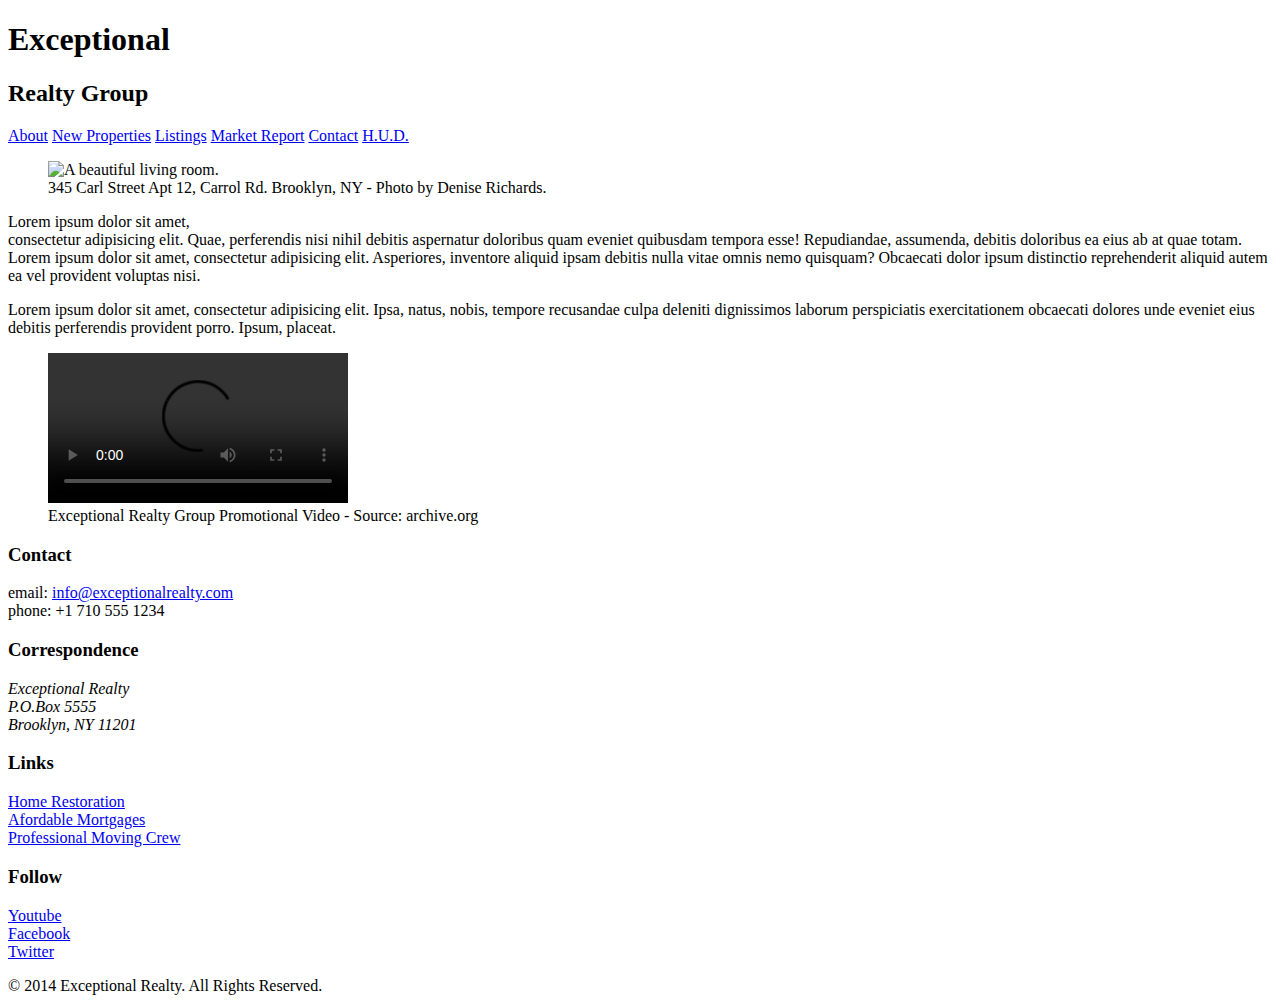
==== index.html @ 6e888719 "automatically backed up by learn" ====
<!DOCTYPE html>
<html lang="en">
  <head>
    <meta charset="UTF-8">
    <title>Exceptional Realty Group - Luxury Homes - About</title>
    <link rel="stylesheet" href="https://cdnjs.cloudflare.com/ajax/libs/normalize/8.0.0/normalize.min.css">
    <link rel="stylesheet" href="css/style.css">
    <script> </script>
  </head>
  <body>
    <header>
      <!-- logo -->
      <h1>Exceptional</h1>
      <h2>Realty Group</h2>

      <nav>
        <a href="index.html">About</a> <a href="new-properties.html">New Properties</a> <a href="real-estate-listings.html">Listings</a> <a href="market-report.html">Market Report</a> <a href="contact.html">Contact</a> <a href="http://hud.gov" target="_blank">H.U.D.</a>
      </nav>
    </header>

    <section id="featured-property">
      <figure>
        <img src="images/intro-pic.jpg" alt="A beautiful living room." title="Welcome to Exceptional Realty Group">
        <figcaption>345 Carl Street Apt 12, Carrol Rd. Brooklyn, NY - Photo by Denise Richards.</figcaption>
      </figure>

      <p>Lorem ipsum dolor sit amet,<br> consectetur adipisicing elit. Quae, perferendis nisi nihil debitis aspernatur doloribus quam eveniet quibusdam tempora esse! Repudiandae, assumenda, debitis doloribus ea eius ab at quae totam. Lorem ipsum dolor sit amet, consectetur adipisicing elit. Asperiores, inventore aliquid ipsam debitis nulla vitae omnis nemo quisquam? Obcaecati dolor ipsum distinctio reprehenderit aliquid autem ea vel provident voluptas nisi.</p>
      <p>Lorem ipsum dolor sit amet, consectetur adipisicing elit. Ipsa, natus, nobis, tempore recusandae culpa deleniti dignissimos laborum perspiciatis exercitationem obcaecati dolores unde eveniet eius debitis perferendis provident porro. Ipsum, placeat.</p>
    </section>

    <section id="promotional">
      <figure>
        <video controls>
          <source src="videos/real-estate.mp4" type="video/mp4"> 
          <source src="videos/real-estate.ogv" type="video/ogg">
          Your browser does not support HTML5 video. <a href="http://browsehappy.com" target="_blank">Please upgrade your browser</a>.
        </video>
        <figcaption>Exceptional Realty Group Promotional Video - Source: archive.org</figcaption>
      </figure>
    </section>

    <section id="details">
      <div>
        <h3>Contact</h3>
        <p>
          email: <a href="mailto:info@exceptionalrealty.com">info@exceptionalrealty.com</a><br>
          phone: +1 710 555 1234
        </p>
        <h3>Correspondence</h3>
        <address>
          Exceptional Realty<br>
          P.O.Box 5555<br>
          Brooklyn, NY 11201
        </address>
      </div>

      <div>
        <h3>Links</h3>
        <p>
          <a href="#" target="_blank">Home Restoration</a><br>
          <a href="#" target="_blank">Afordable Mortgages</a><br>
          <a href="#" target="_blank">Professional Moving Crew</a>
        </p>
      </div>

      <div>
        <h3>Follow</h3>
        <p>
          <a href="#" target="_blank">Youtube</a><br>
          <a href="#" target="_blank">Facebook</a><br>
          <a href="#" target="_blank">Twitter</a>
        </p>
      </div>
    </section>

    <footer>
      &copy; 2014 Exceptional Realty. All Rights Reserved.
    </footer>

  </body>
</html>
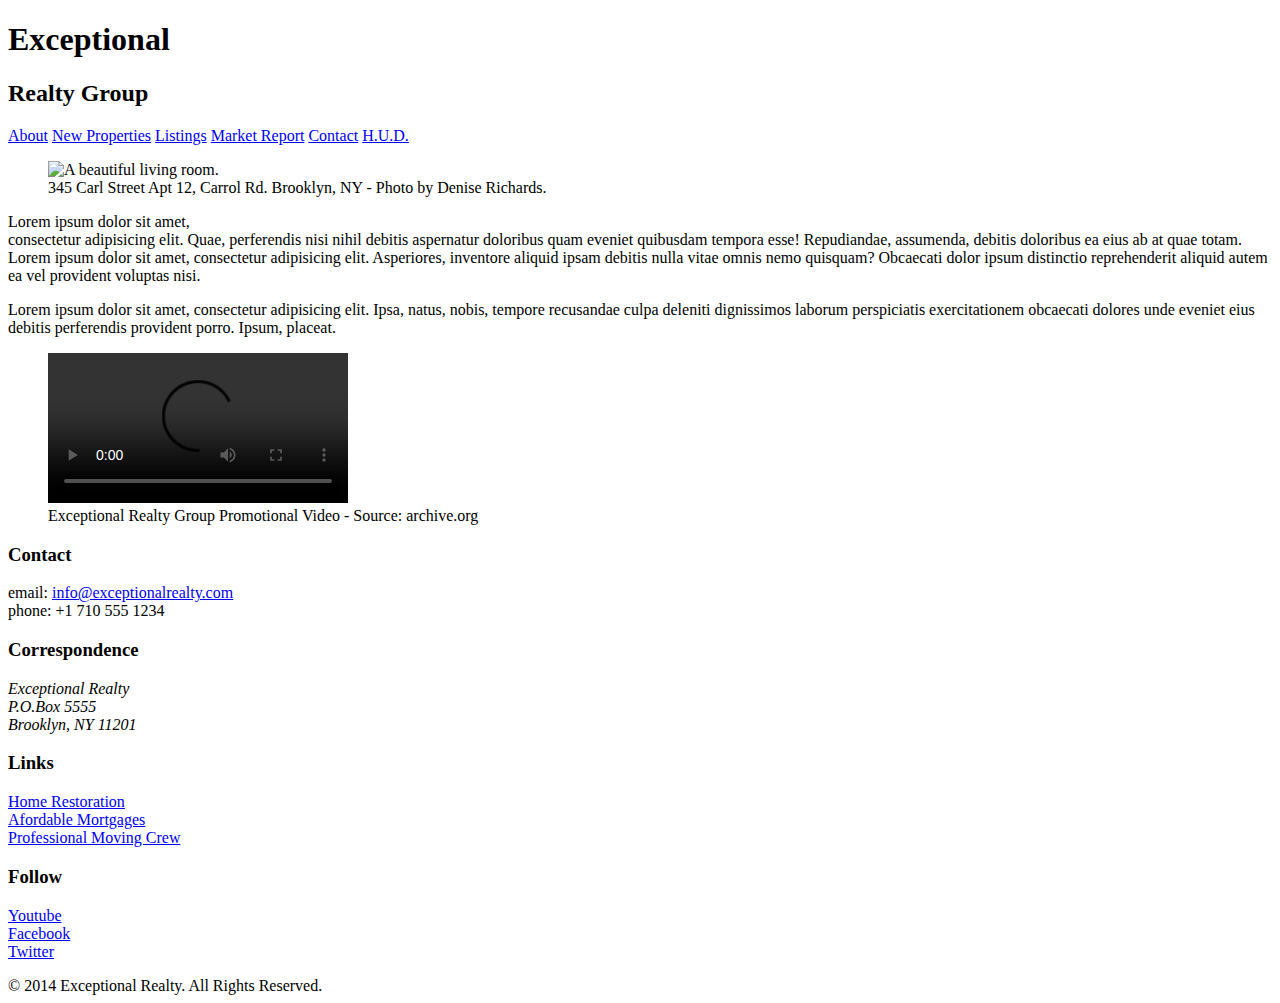
==== commit 818948b5: "automatically backed up by learn" ====
--- a/index.html
+++ b/index.html
@@ -5,7 +5,7 @@
     <title>Exceptional Realty Group - Luxury Homes - About</title>
     <link rel="stylesheet" href="https://cdnjs.cloudflare.com/ajax/libs/normalize/8.0.0/normalize.min.css">
     <link rel="stylesheet" href="css/style.css">
-    <script> </script>
+    <script scr="https://cdnjs.cloudflare.com/ajax/libs/modernizr/2.8.3/modernizr.min.js"></script>
   </head>
   <body>
     <header>
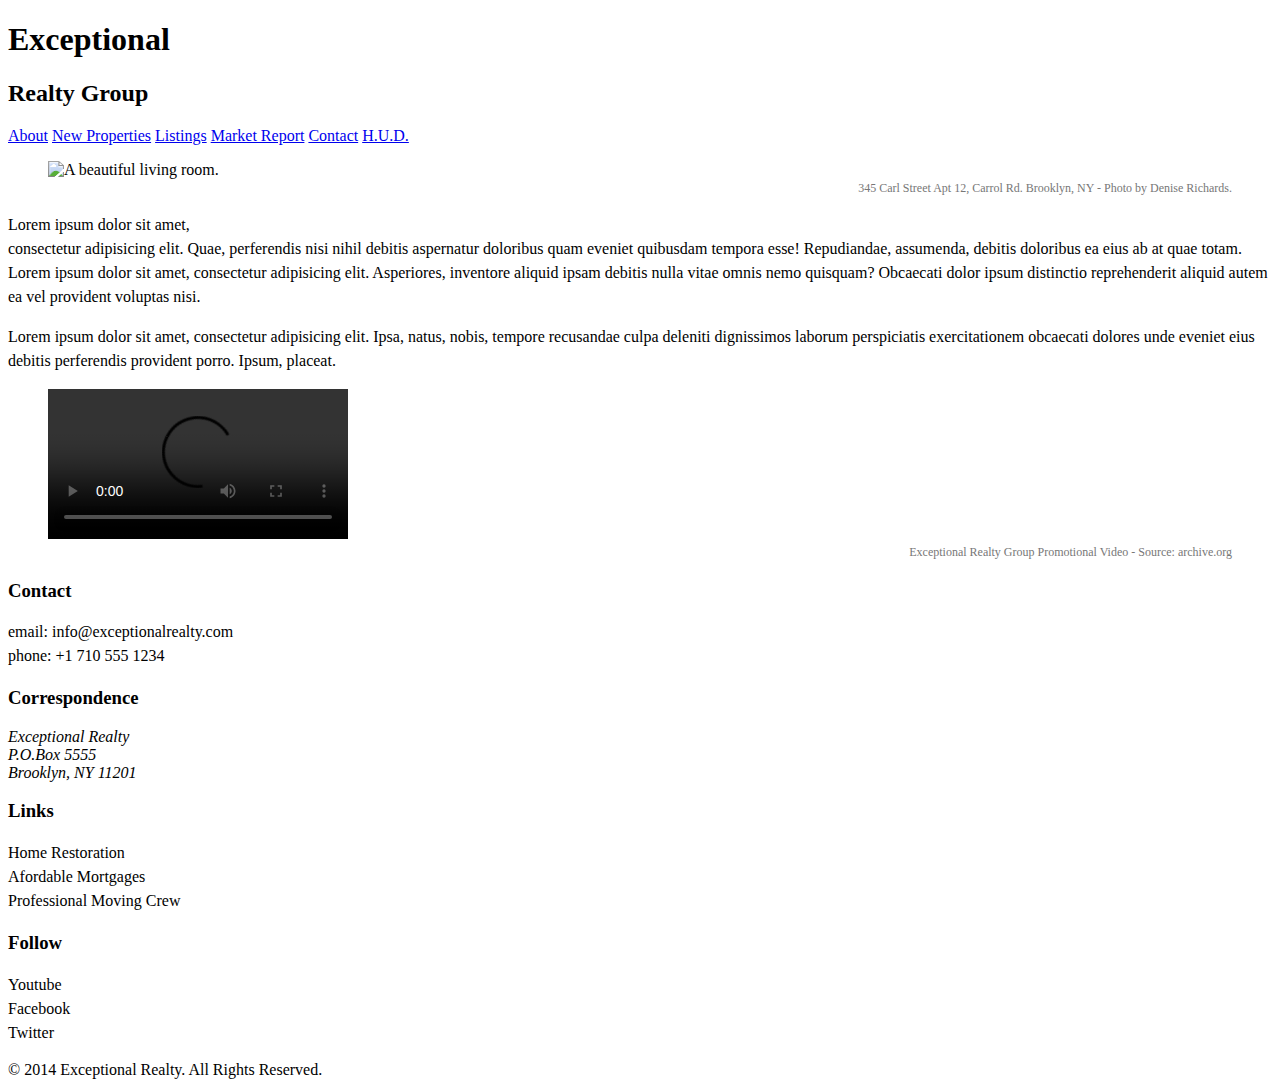
==== commit 601800a3: "add external css file and connect it to project" ====
--- a/index.html
+++ b/index.html
@@ -4,7 +4,7 @@
     <meta charset="UTF-8">
     <title>Exceptional Realty Group - Luxury Homes - About</title>
     <link rel="stylesheet" href="https://cdnjs.cloudflare.com/ajax/libs/normalize/8.0.0/normalize.min.css">
-    <link rel="stylesheet" href="css/style.css">
+    <link rel="stylesheet" href="style.css">
     <script scr="https://cdnjs.cloudflare.com/ajax/libs/modernizr/2.8.3/modernizr.min.js"></script>
   </head>
   <body>
--- a/style.css
+++ b/style.css
@@ -0,0 +1,46 @@
+/* this 
+is a a 
+comment */
+/* CSS syntax
+selector { 
+  property: value;
+  property: value;
+}
+*/
+p { /*select all <p> */
+  font-size: 1em; /*16px or pt 100% or ems */
+  line-height: 1.5em; 
+}
+
+figcaption{
+  /*font-weight: normal;
+  font-size: 0.75em;
+  line-height: 1.5em;
+  font-family: Georgia, "New Times Roman", serif;*/
+  font: normal 0.75em/1.5em 'Elsie Swash Caps', cursive;
+  color: #777;
+  text-align: right;
+}
+
+/* class selector (applied to as many elements as you like) */
+.milk-text { /* select elements with classes "milk-text" */
+  font: bold 2.6em 'Elsie Swash Caps', cursive;
+  color: white;
+  text-shadow: 0 2px #000;
+}
+
+/*ID selector (apply to one unique element per page)*/
+#logo { /*select <h1> if inside the id="logo"*/
+  font-family: 'Clicker Script',cursive;
+}
+
+/*pseudo selector */
+#details a:link{
+  color: black;
+  text-decoration: none;
+}
+/*pseudo selector */
+#details a:hover{
+  color: black;
+  text-decoration: underline;
+}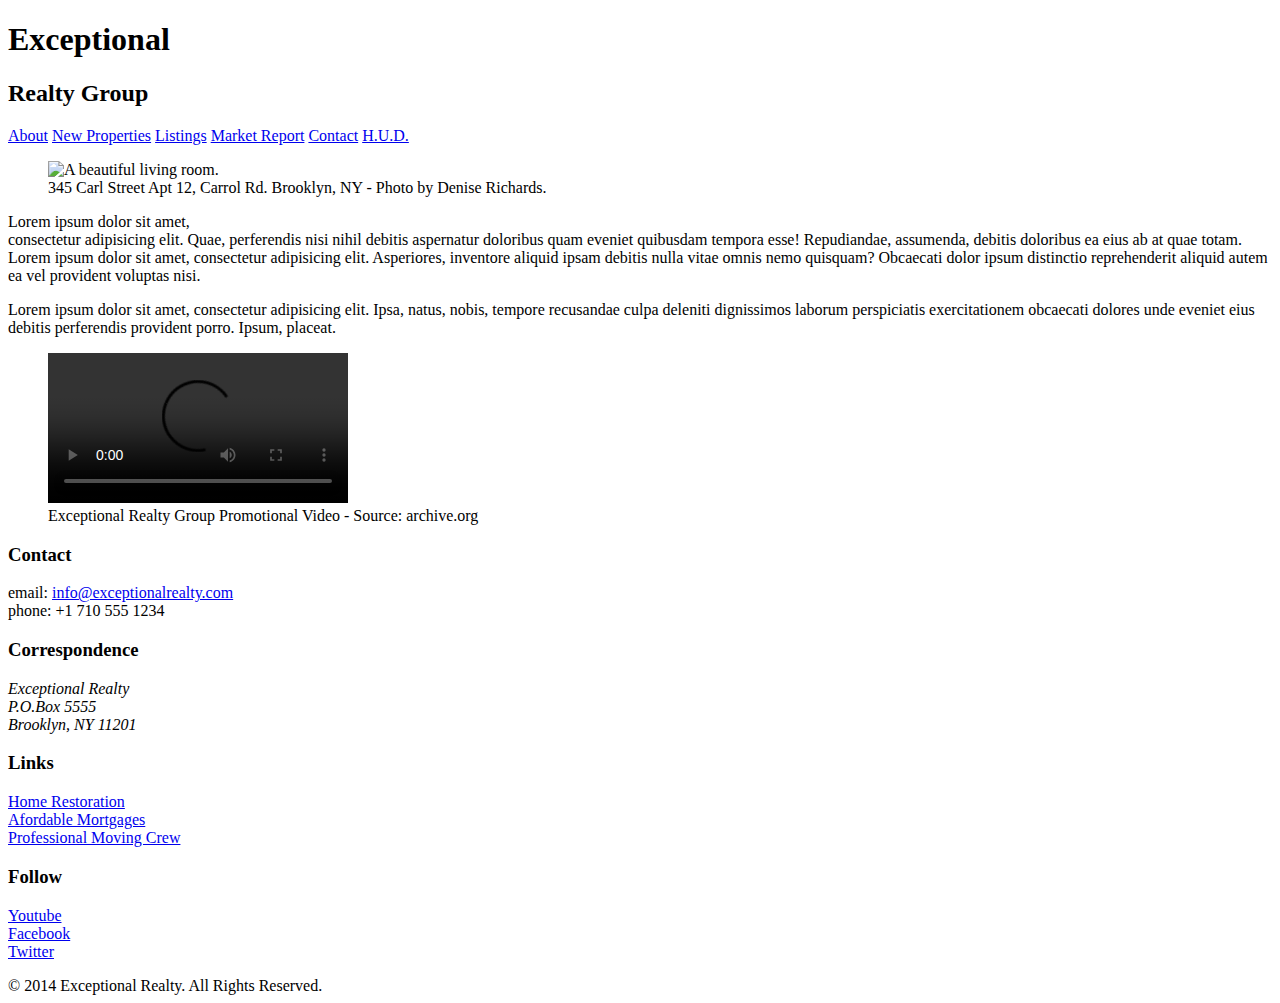
==== commit b509bc57: "automatically backed up by learn" ====
--- a/index.html
+++ b/index.html
@@ -3,9 +3,6 @@
   <head>
     <meta charset="UTF-8">
     <title>Exceptional Realty Group - Luxury Homes - About</title>
-    <link rel="stylesheet" href="https://cdnjs.cloudflare.com/ajax/libs/normalize/8.0.0/normalize.min.css">
-    <link rel="stylesheet" href="style.css">
-    <script scr="https://cdnjs.cloudflare.com/ajax/libs/modernizr/2.8.3/modernizr.min.js"></script>
   </head>
   <body>
     <header>
